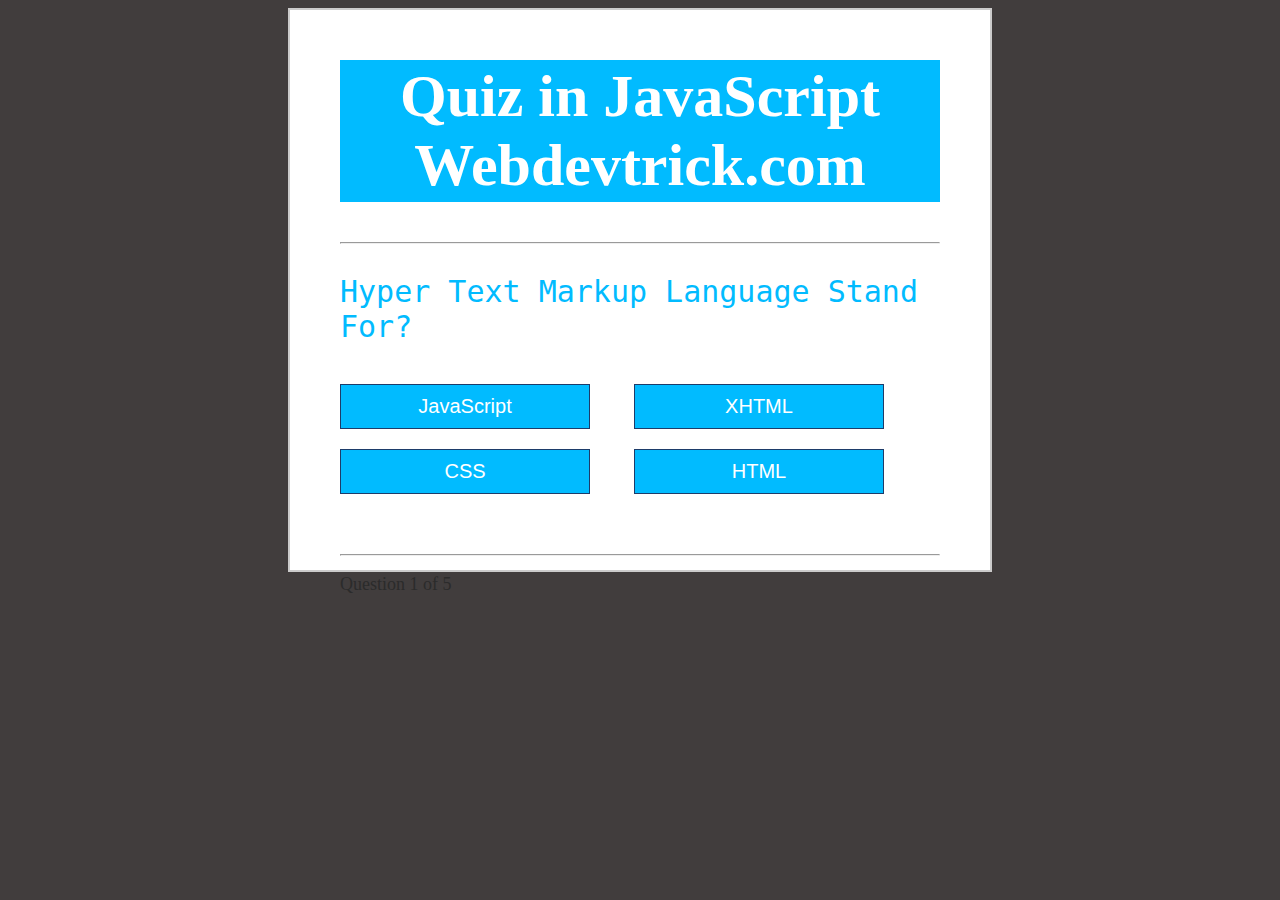
==== index.html @ bd3506f8 "Add files via upload" ====
<!DOCTYPE html>
<!-- code by webdevtrick (https://webdevtrick.com) -->
<html>
<head lang="en">
    <meta charset="UTF-8">
    <title>Quiz</title>
    <link rel="stylesheet" type="text/css" href="style.css">
</head>
<body>
    <div class="grid">
        <div id="quiz">
            <h1>Quiz in JavaScript  Webdevtrick.com</h1>
            <hr style="margin-bottom: 20px">
 
            <p id="question"></p>
 
            <div class="buttons">
                <button id="btn0"><span id="choice0"></span></button>
                <button id="btn1"><span id="choice1"></span></button>
                <button id="btn2"><span id="choice2"></span></button>
                <button id="btn3"><span id="choice3"></span></button>
            </div>
 
            <hr style="margin-top: 50px">
            <footer>
                <p id="progress">Question x of y</p>
            </footer>
        </div>
    </div>
 
 
<script src="question.js"></script>
 
</body>
</html>
---- style.css ----
/** code by webdevtrick (https://webdevtrick.com) **/
body {
    background-color: #413D3D;
}
 
.grid {
    width: 600px;
    height: 500px;
    margin: 0 auto;
    background-color: #fff;
    padding: 10px 50px 50px 50px;
    border: 2px solid #cbcbcb;
    
}
 
.grid h1 {
    font-family: "sans-serif";
    background-color: #01BBFF;
    font-size: 60px;
    text-align: center;
    color: #ffffff;
    padding: 2px 0px;
    
}
 
#score {
    color: #01BBFF;
    text-align: center;
    font-size: 30px;
}
 
.grid #question {
    font-family: "monospace";
    font-size: 30px;
    color: #01BBFF;
}
 
.buttons {
    margin-top: 30px;
}
 
#btn0, #btn1, #btn2, #btn3 {
    background-color: #01BBFF;
    width: 250px;
    font-size: 20px;
    color: #fff;
    border: 1px solid #1D3C6A;
    margin: 10px 40px 10px 0px;
    padding: 10px 10px;
}
 
#btn0:hover, #btn1:hover, #btn2:hover, #btn3:hover {
    cursor: pointer;
    background-color: #01BBFF;
}
 
#btn0:focus, #btn1:focus, #btn2:focus, #btn3:focus {
    outline: 0;
}
 
#progress {
    color: #2b2b2b;
    font-size: 18px;
}
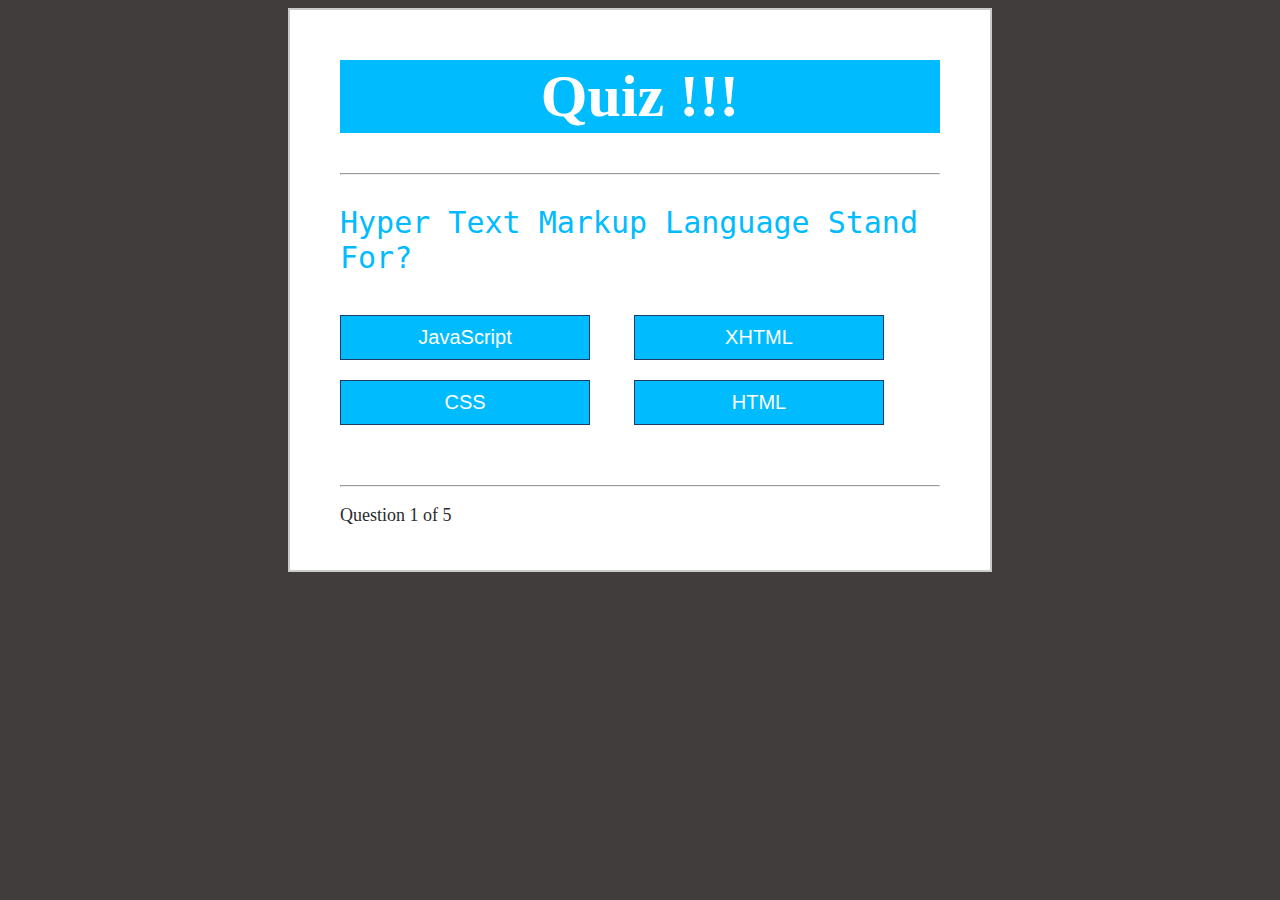
==== commit c8da1bb1: "Update index.html" ====
--- a/index.html
+++ b/index.html
@@ -9,7 +9,7 @@
 <body>
     <div class="grid">
         <div id="quiz">
-            <h1>Quiz in JavaScript  Webdevtrick.com</h1>
+            <h1>Quiz !!!</h1>
             <hr style="margin-bottom: 20px">
  
             <p id="question"></p>
@@ -32,4 +32,4 @@
 <script src="question.js"></script>
  
 </body>
-</html>+</html>
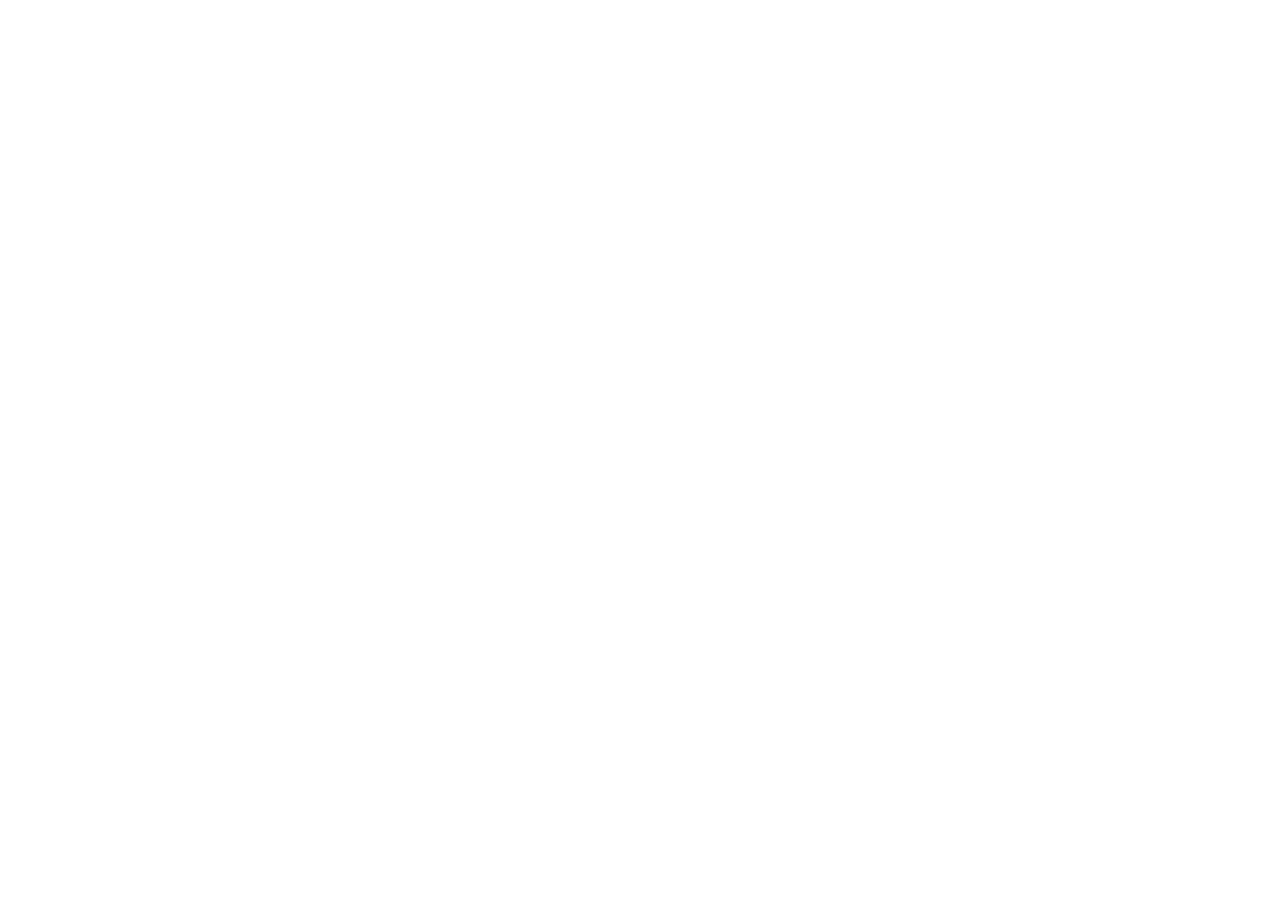
==== commit 65434d7c: "Update index.html" ====
--- a/index.html
+++ b/index.html
@@ -1,35 +1,22 @@
-<!DOCTYPE html>
-<!-- code by webdevtrick (https://webdevtrick.com) -->
+<!doctype html>
 <html>
-<head lang="en">
-    <meta charset="UTF-8">
-    <title>Quiz</title>
-    <link rel="stylesheet" type="text/css" href="style.css">
+
+<head>
+    <meta charset="utf-8">
+    <script type="text/javascript"
+        src="https://cdn.jsdelivr.net/npm/brython@3.8.9/brython.min.js">
+    </script>
 </head>
-<body>
-    <div class="grid">
-        <div id="quiz">
-            <h1>Quiz !!!</h1>
-            <hr style="margin-bottom: 20px">
- 
-            <p id="question"></p>
- 
-            <div class="buttons">
-                <button id="btn0"><span id="choice0"></span></button>
-                <button id="btn1"><span id="choice1"></span></button>
-                <button id="btn2"><span id="choice2"></span></button>
-                <button id="btn3"><span id="choice3"></span></button>
-            </div>
- 
-            <hr style="margin-top: 50px">
-            <footer>
-                <p id="progress">Question x of y</p>
-            </footer>
-        </div>
-    </div>
- 
- 
-<script src="question.js"></script>
- 
+
+<body onload="brython()">
+
+<script type="text/python">
+from browser import document
+
+document <= "Bonjour !"
+</script>
+
+
 </body>
+
 </html>
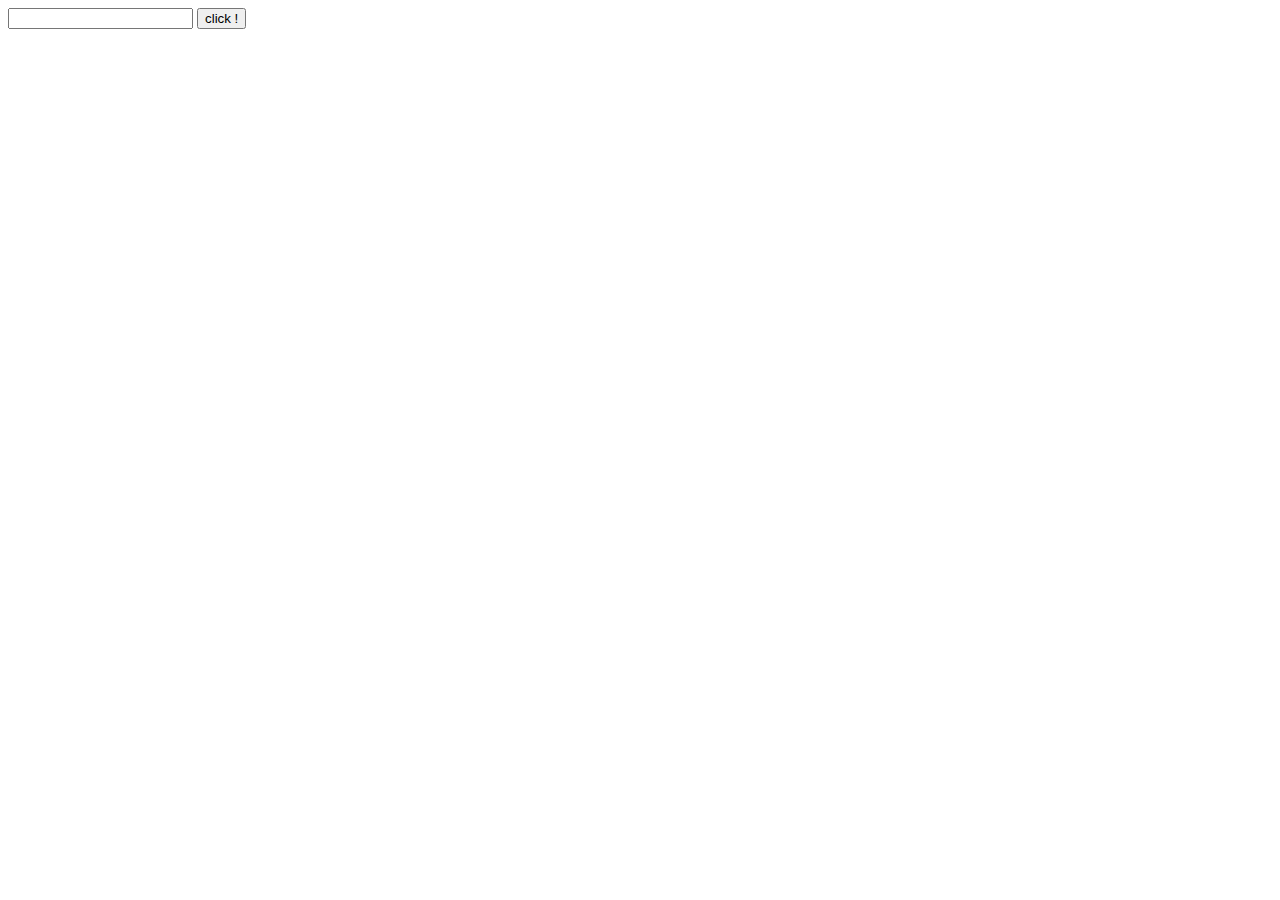
==== commit 024a2daf: "Update index.html" ====
--- a/index.html
+++ b/index.html
@@ -1,22 +1,19 @@
-<!doctype html>
 <html>
+<head>
+<script src="/brython.js"></script>
+</head>
+<body onload="brython()">
+<script type="text/python">
+from browser import document, alert
 
-<head>
-    <meta charset="utf-8">
-    <script type="text/javascript"
-        src="https://cdn.jsdelivr.net/npm/brython@3.8.9/brython.min.js">
-    </script>
-</head>
+# bind event 'click' on button to function echo
 
-<body onload="brython()">
+def echo(ev):
+    alert(document["zone"].value)
 
-<script type="text/python">
-from browser import document
-
-document <= "Bonjour !"
+document["mybutton"].bind("click", echo)
 </script>
-
-
+<input id="zone">
+<button id="mybutton">click !</button>
 </body>
-
 </html>
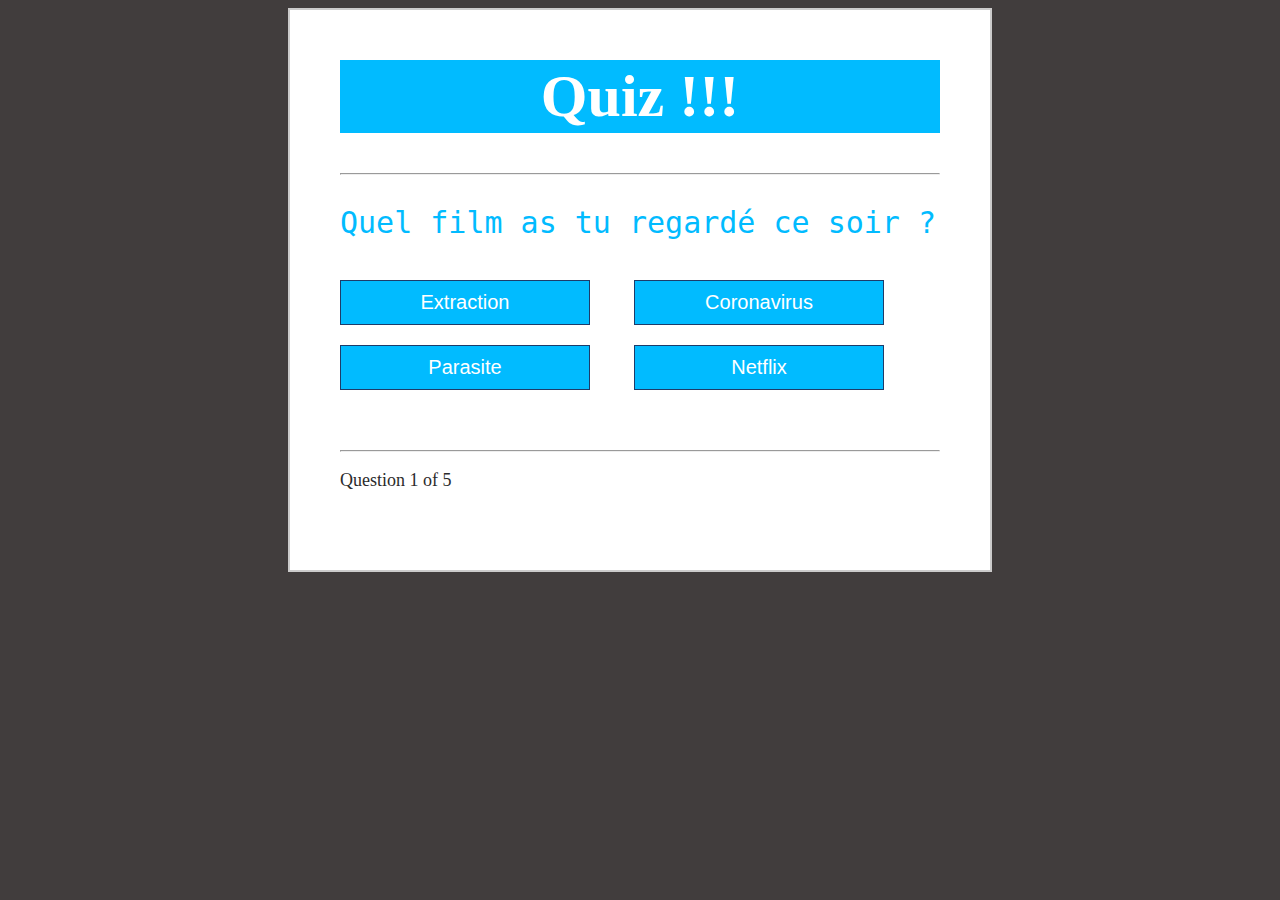
==== commit 1d65bf8d: "Update index.html" ====
--- a/index.html
+++ b/index.html
@@ -1,19 +1,35 @@
+<!DOCTYPE html>
+<!-- code by webdevtrick (https://webdevtrick.com) -->
 <html>
-<head>
-<script src="/brython.js"></script>
+<head lang="en">
+    <meta charset="UTF-8">
+    <title>Quiz</title>
+    <link rel="stylesheet" type="text/css" href="style.css">
 </head>
-<body onload="brython()">
-<script type="text/python">
-from browser import document, alert
-
-# bind event 'click' on button to function echo
-
-def echo(ev):
-    alert(document["zone"].value)
-
-document["mybutton"].bind("click", echo)
-</script>
-<input id="zone">
-<button id="mybutton">click !</button>
+<body>
+    <div class="grid">
+        <div id="quiz">
+            <h1>Quiz !!!</h1>
+            <hr style="margin-bottom: 20px">
+ 
+            <p id="question"></p>
+ 
+            <div class="buttons">
+                <button id="btn0"><span id="choice0"></span></button>
+                <button id="btn1"><span id="choice1"></span></button>
+                <button id="btn2"><span id="choice2"></span></button>
+                <button id="btn3"><span id="choice3"></span></button>
+            </div>
+ 
+            <hr style="margin-top: 50px">
+            <footer>
+                <p id="progress">Question x of y</p>
+            </footer>
+        </div>
+    </div>
+ 
+ 
+<script src="question.js"></script>
+ 
 </body>
 </html>
--- a/style.css
+++ b/style.css
@@ -0,0 +1,64 @@
+/** code by webdevtrick (https://webdevtrick.com) **/
+body {
+    background-color: #413D3D;
+}
+ 
+.grid {
+    width: 600px;
+    height: 500px;
+    margin: 0 auto;
+    background-color: #fff;
+    padding: 10px 50px 50px 50px;
+    border: 2px solid #cbcbcb;
+    
+}
+ 
+.grid h1 {
+    font-family: "sans-serif";
+    background-color: #01BBFF;
+    font-size: 60px;
+    text-align: center;
+    color: #ffffff;
+    padding: 2px 0px;
+    
+}
+ 
+#score {
+    color: #01BBFF;
+    text-align: center;
+    font-size: 30px;
+}
+ 
+.grid #question {
+    font-family: "monospace";
+    font-size: 30px;
+    color: #01BBFF;
+}
+ 
+.buttons {
+    margin-top: 30px;
+}
+ 
+#btn0, #btn1, #btn2, #btn3 {
+    background-color: #01BBFF;
+    width: 250px;
+    font-size: 20px;
+    color: #fff;
+    border: 1px solid #1D3C6A;
+    margin: 10px 40px 10px 0px;
+    padding: 10px 10px;
+}
+ 
+#btn0:hover, #btn1:hover, #btn2:hover, #btn3:hover {
+    cursor: pointer;
+    background-color: #01BBFF;
+}
+ 
+#btn0:focus, #btn1:focus, #btn2:focus, #btn3:focus {
+    outline: 0;
+}
+ 
+#progress {
+    color: #2b2b2b;
+    font-size: 18px;
+}